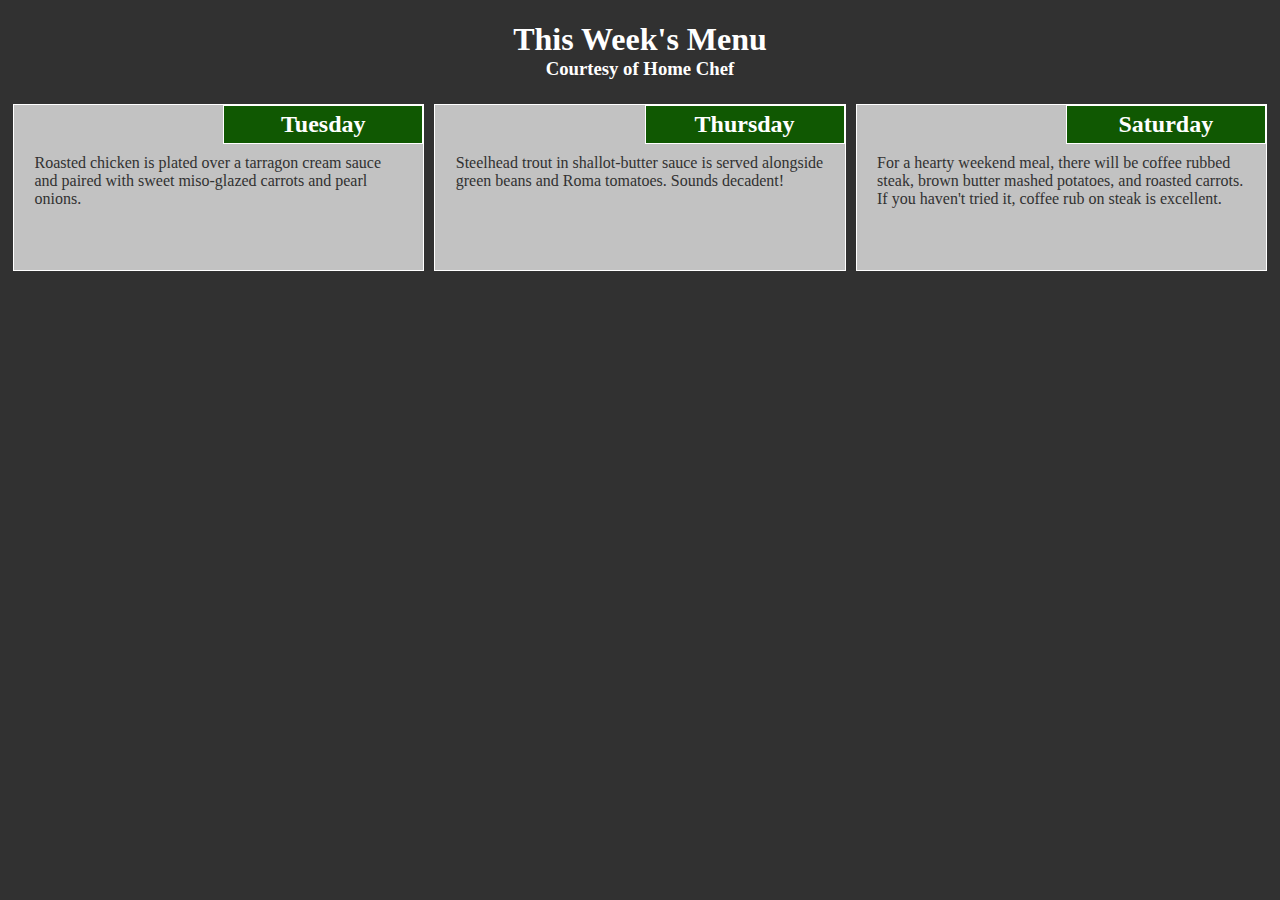
==== module2solution/index.html @ b4d4c8c0 "solution completed 11/17/2016" ====
<!DOCTYPE html>
<html>
<head>
	<link rel="stylesheet" type="text/css" href="css/stylesheet.css">
	<meta name="viewport" content="width=device-width, initial-scale=1">
	<title>HTML, CSS, and JavaScript for Web Developers | Brenna Giacherio's Module 2 Solution</title>
</head>
<body>
<header>
<hgroup>
	<h1>This Week's Menu</h1>
	<h3>Courtesy of Home Chef</h3>
</hgroup>
</header>

<div class="row">
	<div class="col-lg-4 col-md-6 col-sm-12">
		<div>
		<h2>Tuesday</h2>
		<p>Roasted chicken is plated over a tarragon cream sauce and paired with sweet miso-glazed carrots and pearl onions.</p>
		</div>
	</div>
	
	<div class="col-lg-4 col-md-6 col-sm-12">
		<div>
		<h2>Thursday</h2>
		<p>Steelhead trout in shallot-butter sauce is served alongside green beans and Roma tomatoes.  Sounds decadent!</p>
		</div>
	</div>
	
	<div class="col-lg-4 col-md-12 col-sm-12">
		<div>
		<h2>Saturday</h2>
		<p>For a hearty weekend meal, there will be coffee rubbed steak, brown butter mashed potatoes, and roasted carrots.  If you haven't tried it, coffee rub on steak is excellent.</p>
		</div>
	</div>
</div>

</body>
</html>
---- module2solution/css/stylesheet.css ----
* {
	font-family: Georgia, serif;
	box-sizing: border-box;
}

body {
	background-color: #313131;
	color: #FFFFFF;
}

hgroup {
	text-align: center;
}

h1 {margin-bottom: 0;}
hgroup h3 {margin-top: 0;}

h2 {
	float: right;
	width: 200px;
	padding: 5px;
	border: 1px solid #FFFFFF;
	margin: 0 0 10px 0;
	text-align: center;
	background-color: #105802;
}

p {
	clear: both;
	width: 90%;
	min-height: 100px;
	margin-right: auto;
	margin-left: auto;
	color: #313131;
}

div div {
	float: left;
}

div div div {
	margin: 5px;
	border: 1px solid #FFFFFF;
	background-color: #c2c2c2;
	/*float: left;*/
}




/*****  Responsive Section  *****/

.row {
	width: 100%;
}

@media (min-width: 992px) {
	.col-lg-4 {
		width: 33.33%;
	}
}

@media (min-width: 768px) and (max-width: 991px) {
	.col-md-6, .col-md-12 {
		}
		.col-md-6 {
			width: 50%;
		}
		.col-md-12 {
			width: 100%;
		}
}

@media (max-width: 767px) {
	.col-sm-12 {
		width: 100%;
	}
}
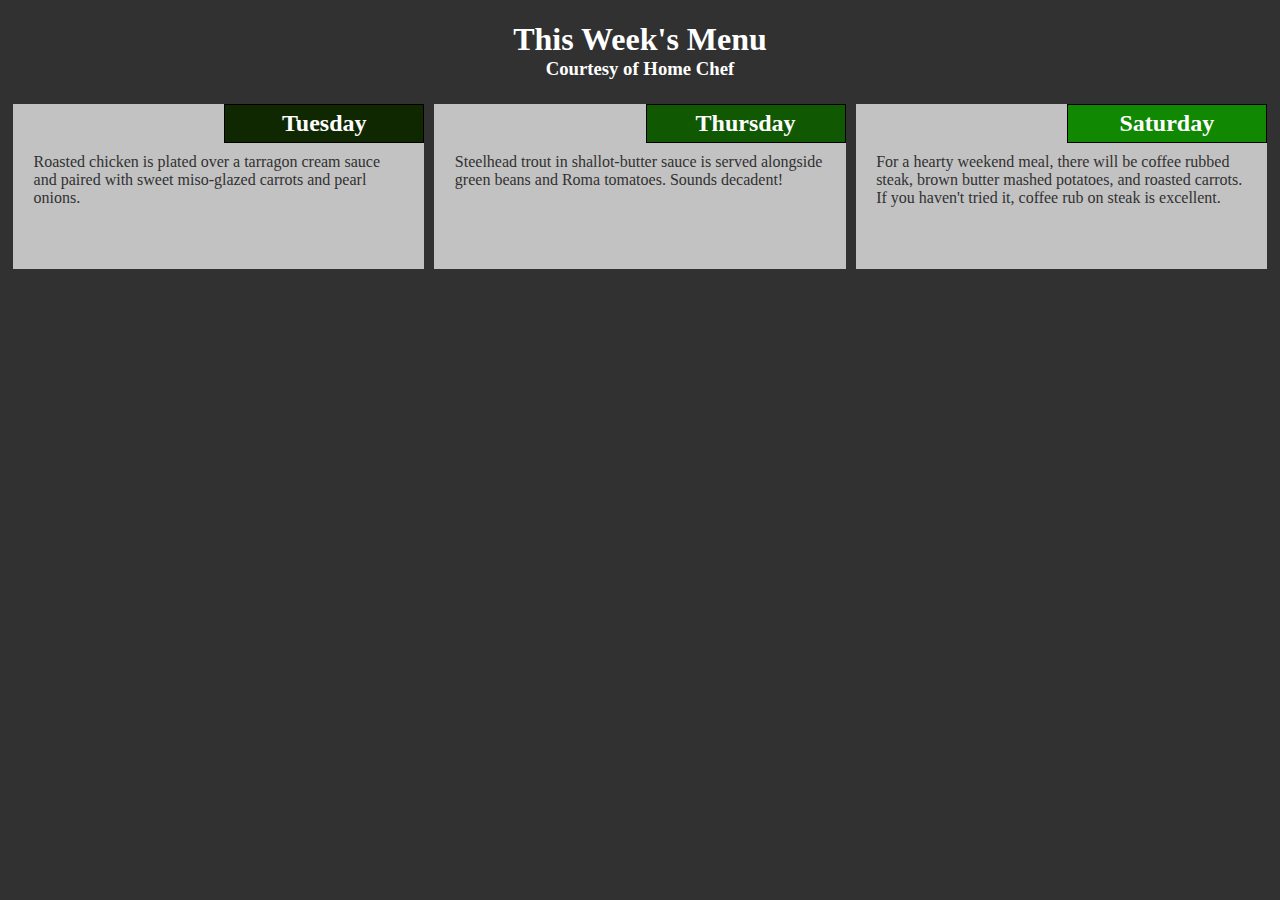
==== commit 0b85b4fa: "fixed colors" ====
--- a/module2solution/index.html
+++ b/module2solution/index.html
@@ -16,21 +16,21 @@
 <div class="row">
 	<div class="col-lg-4 col-md-6 col-sm-12">
 		<div>
-		<h2>Tuesday</h2>
+		<h2 id="Tuesday">Tuesday</h2>
 		<p>Roasted chicken is plated over a tarragon cream sauce and paired with sweet miso-glazed carrots and pearl onions.</p>
 		</div>
 	</div>
 	
 	<div class="col-lg-4 col-md-6 col-sm-12">
 		<div>
-		<h2>Thursday</h2>
+		<h2 id="Thursday">Thursday</h2>
 		<p>Steelhead trout in shallot-butter sauce is served alongside green beans and Roma tomatoes.  Sounds decadent!</p>
 		</div>
 	</div>
 	
 	<div class="col-lg-4 col-md-12 col-sm-12">
 		<div>
-		<h2>Saturday</h2>
+		<h2 id="Saturday">Saturday</h2>
 		<p>For a hearty weekend meal, there will be coffee rubbed steak, brown butter mashed potatoes, and roasted carrots.  If you haven't tried it, coffee rub on steak is excellent.</p>
 		</div>
 	</div>
--- a/module2solution/css/stylesheet.css
+++ b/module2solution/css/stylesheet.css
@@ -19,7 +19,7 @@
 	float: right;
 	width: 200px;
 	padding: 5px;
-	border: 1px solid #FFFFFF;
+	border: 1px solid #000000;
 	margin: 0 0 10px 0;
 	text-align: center;
 	background-color: #105802;
@@ -34,13 +34,21 @@
 	color: #313131;
 }
 
+#Tuesday {
+	background-color: #102802;
+}
+
+#Saturday {
+	background-color: #108802;
+}
+
 div div {
 	float: left;
 }
 
 div div div {
 	margin: 5px;
-	border: 1px solid #FFFFFF;
+	border: 0 0 1px 1px solid #000000;
 	background-color: #c2c2c2;
 	/*float: left;*/
 }
